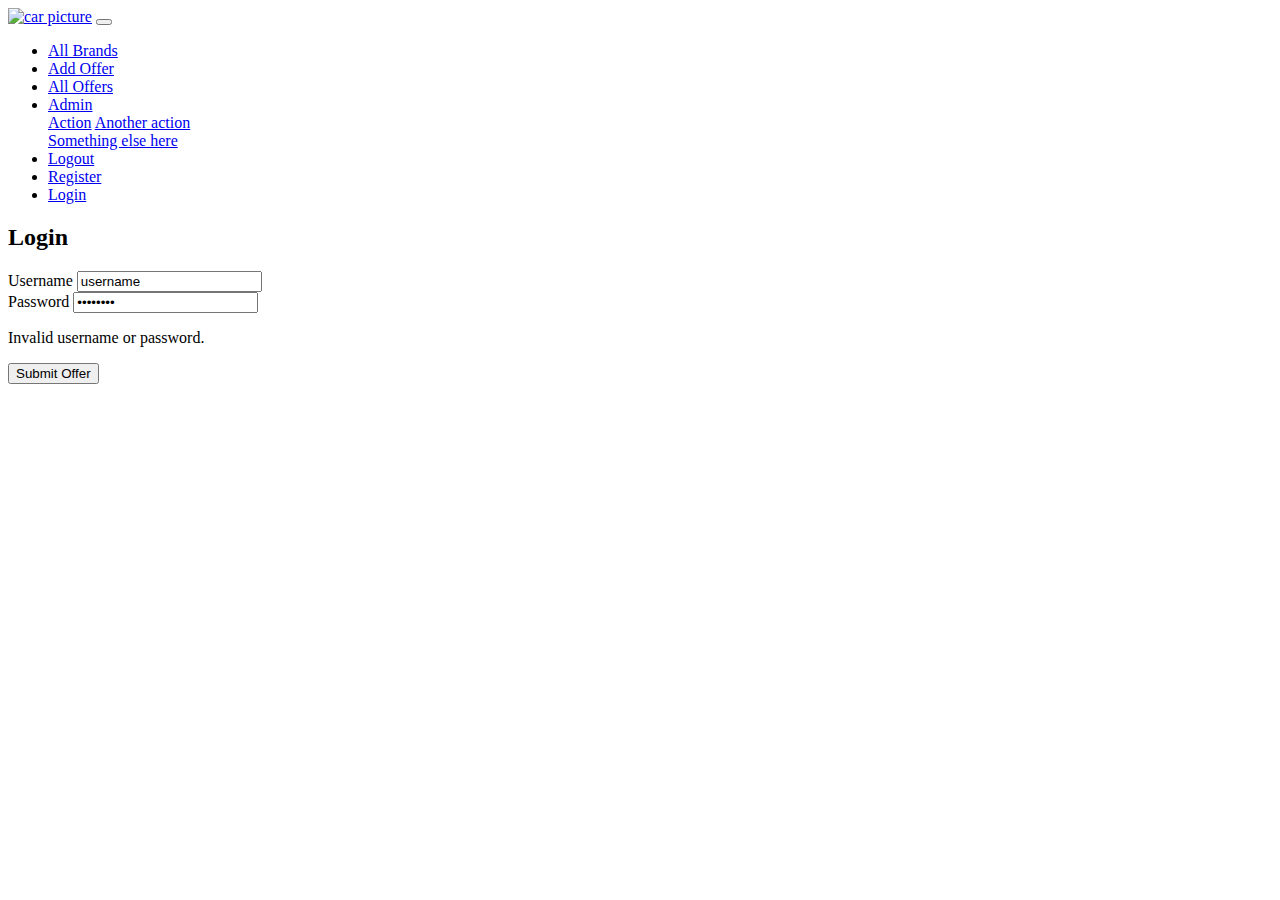
==== src/main/resources/templates/auth-login.html @ bf719df6 "new" ====
<!DOCTYPE html>
<html lang="en" >
<head>
     <meta charset="UTF-8">
    <title>MobiLeLeLe</title>
    <link rel="stylesheet" href="/css/reset-css.css"/>
    <link rel="stylesheet" href="/css/bootstrap.min.css"/>
    <link rel="stylesheet" type="text/css" href="/css/main.css"/>
    <script src="/js/jquery-3.5.1.slim.min.js"></script>
    <script src="/js/bootstrap.min.js"></script>
</head>

<body>
<div>
    <nav class="navbar navbar-expand-lg bg-dark navbar-dark fixed-top">
        <a class="navbar-brand" href="/"><img alt="car picture" src="/img/car.png" class="logo"></a>
        <button class="navbar-toggler" type="button" data-toggle="collapse" data-target="#navbarSupportedContent"
                aria-controls="navbarSupportedContent" aria-expanded="false" aria-label="Toggle navigation">
            <span class="navbar-toggler-icon"></span>
        </button>

        <div class="collapse navbar-collapse" id="navbarSupportedContent">
            <ul class="navbar-nav mr-auto col-12 justify-content-between">
                <li class="nav-item"
                    >
                    <a class="nav-link" href="/brands/all">All Brands</a>
                </li>
                <li class="nav-item">
                    <a class="nav-link" href="/offers/add">Add Offer</a>
                </li>
                <li class="nav-item">
                    <a class="nav-link" href="/offers/all">All Offers</a>
                </li>
                <li class="nav-item dropdown">
                    <a class="nav-link dropdown-toggle" href="/" id="navbarDropdown" role="button"
                       data-toggle="dropdown" aria-haspopup="true" aria-expanded="false">
                        Admin
                    </a>
                    <div class="dropdown-menu" aria-labelledby="navbarDropdown">
                        <a class="dropdown-item" href="/">Action</a>
                        <a class="dropdown-item" href="/">Another action</a>
                        <div class="dropdown-divider"></div>
                        <a class="dropdown-item" href="/">Something else here</a>
                    </div>
                </li>
                <li class="nav-item">
                    <div class="form-inline my-2 my-lg-0 border px-3">
                        <div class="logged-user"
                             text="Welcome, Gosho"></div>
                        <a class="nav-link" href="/users/logout">Logout</a>
                    </div>
                </li>
                
                    <li class="nav-item">
                        <a class="nav-link" href="/users/register">Register</a>
                    </li>
                    <li class="nav-item">
                        <a class="nav-link" href="/users/login">Login</a>
                    </li>
                
            </ul>
        </div>
    </nav>

</div>

<div class="container">
    <h2 class="text-center text-white">Login</h2>
    <form method="POST" 
          class="main-form mx-auto col-md-8 d-flex flex-column justify-content-center">
        <div class="form-group">
            <label for="username" class="text-white font-weight-bold">Username</label>
            <input value="username" id="username" name="username" type="text" min="2" max="50"
                   class="form-control"
                   placeholder="Username"/>
        </div>
        <div class="form-group">
            <label for="password" class="text-white font-weight-bold">Password</label>
            <input  value="password" id="password" name="password" type="password" min="2"
                   max="20" class="form-control"
                   placeholder="Password"/>

        </div>
        
        <p class="errors alert alert-danger">
            Invalid username or password.
        </p>

        <div class="row">
            <div class="col col-md-4">
                <div class="button-holder d-flex">
                    <input type="submit" class="btn btn-info btn-lg" value="Submit Offer"/>
                </div>
            </div>
        </div>
    </form>
</div>

<div>
    <footer> </footer>
</div>
</body>
</html>
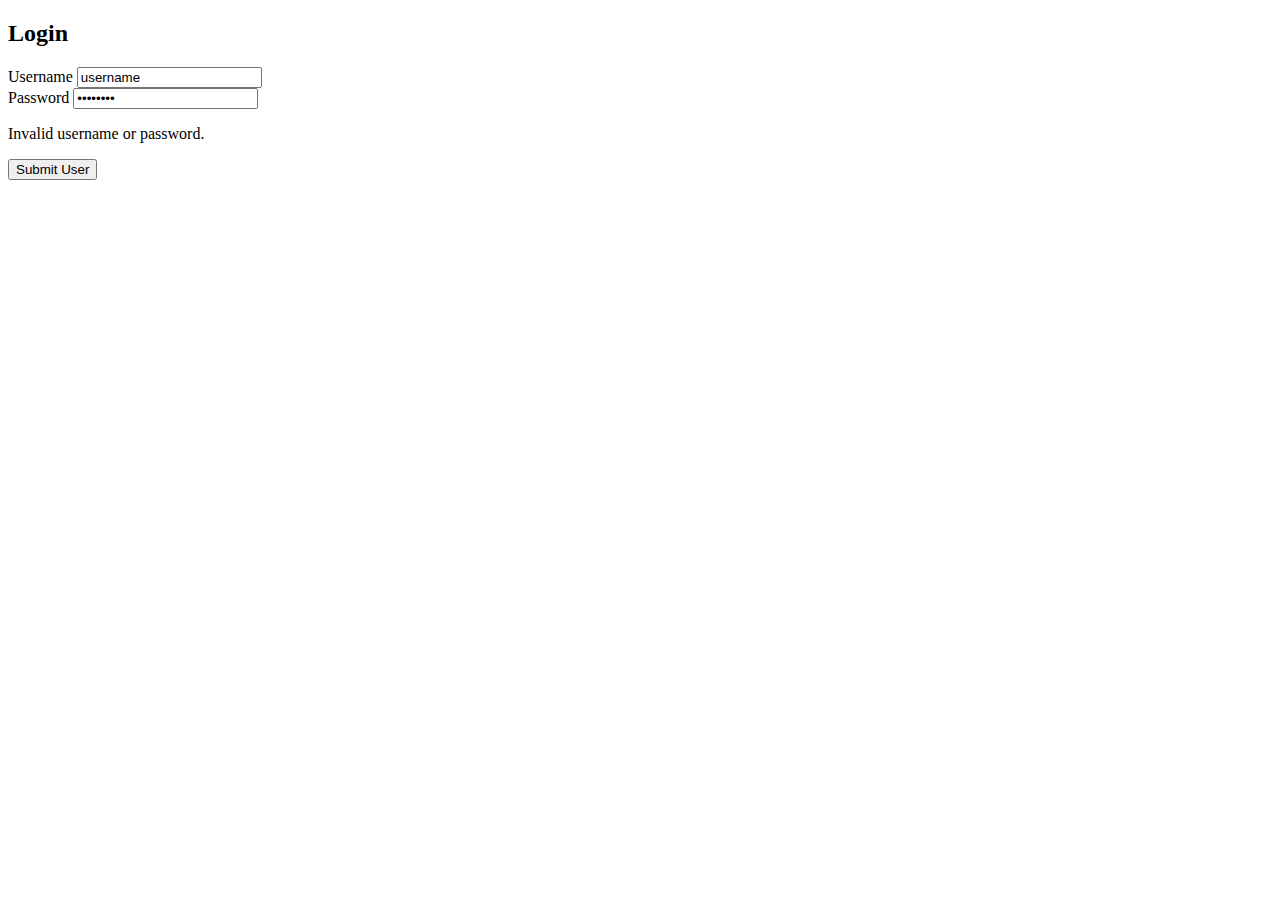
==== commit d1629aef: "commons file" ====
--- a/src/main/resources/templates/auth-login.html
+++ b/src/main/resources/templates/auth-login.html
@@ -1,103 +1,51 @@
 <!DOCTYPE html>
-<html lang="en" >
-<head>
-     <meta charset="UTF-8">
-    <title>MobiLeLeLe</title>
-    <link rel="stylesheet" href="/css/reset-css.css"/>
-    <link rel="stylesheet" href="/css/bootstrap.min.css"/>
-    <link rel="stylesheet" type="text/css" href="/css/main.css"/>
-    <script src="/js/jquery-3.5.1.slim.min.js"></script>
-    <script src="/js/bootstrap.min.js"></script>
-</head>
+<html lang="en" xmlns="http://www.w3.org/1999/xhtml"
+      xmlns:th="http://www.thymeleaf.org">
+
+<head th:replace="~{fragments/commons::head}"></head>
 
 <body>
-<div>
-    <nav class="navbar navbar-expand-lg bg-dark navbar-dark fixed-top">
-        <a class="navbar-brand" href="/"><img alt="car picture" src="/img/car.png" class="logo"></a>
-        <button class="navbar-toggler" type="button" data-toggle="collapse" data-target="#navbarSupportedContent"
-                aria-controls="navbarSupportedContent" aria-expanded="false" aria-label="Toggle navigation">
-            <span class="navbar-toggler-icon"></span>
-        </button>
+<header th:replace="~{fragments/commons::nav}"></header>
+<main>
+    <div class="container">
+        <h2 class="text-center text-white">Login</h2>
+        <form
+                th:action="@{/users/login}"
+                th:method="POST"
+                th:object="${userLoginBindingModel}"
+                class="main-form mx-auto col-md-8 d-flex flex-column justify-content-center">
 
-        <div class="collapse navbar-collapse" id="navbarSupportedContent">
-            <ul class="navbar-nav mr-auto col-12 justify-content-between">
-                <li class="nav-item"
-                    >
-                    <a class="nav-link" href="/brands/all">All Brands</a>
-                </li>
-                <li class="nav-item">
-                    <a class="nav-link" href="/offers/add">Add Offer</a>
-                </li>
-                <li class="nav-item">
-                    <a class="nav-link" href="/offers/all">All Offers</a>
-                </li>
-                <li class="nav-item dropdown">
-                    <a class="nav-link dropdown-toggle" href="/" id="navbarDropdown" role="button"
-                       data-toggle="dropdown" aria-haspopup="true" aria-expanded="false">
-                        Admin
-                    </a>
-                    <div class="dropdown-menu" aria-labelledby="navbarDropdown">
-                        <a class="dropdown-item" href="/">Action</a>
-                        <a class="dropdown-item" href="/">Another action</a>
-                        <div class="dropdown-divider"></div>
-                        <a class="dropdown-item" href="/">Something else here</a>
+            <div class="form-group">
+                <label for="username" class="text-white font-weight-bold">Username</label>
+                <input value="username" id="username" name="username" type="text" min="2" max="50"
+                       class="form-control"
+                       placeholder="Username"/>
+            </div>
+            <div class="form-group">
+                <label for="password" class="text-white font-weight-bold">Password</label>
+                <input value="password" id="password" name="password" type="password" min="2"
+                       max="20" class="form-control"
+                       placeholder="Password"/>
+
+            </div>
+
+            <p class="errors alert alert-danger">
+                Invalid username or password.
+            </p>
+
+            <div class="row">
+                <div class="col col-md-4">
+                    <div class="button-holder d-flex">
+                        <input type="submit" class="btn btn-info btn-lg" value="Submit User"/>
                     </div>
-                </li>
-                <li class="nav-item">
-                    <div class="form-inline my-2 my-lg-0 border px-3">
-                        <div class="logged-user"
-                             text="Welcome, Gosho"></div>
-                        <a class="nav-link" href="/users/logout">Logout</a>
-                    </div>
-                </li>
-                
-                    <li class="nav-item">
-                        <a class="nav-link" href="/users/register">Register</a>
-                    </li>
-                    <li class="nav-item">
-                        <a class="nav-link" href="/users/login">Login</a>
-                    </li>
-                
-            </ul>
-        </div>
-    </nav>
-
-</div>
-
-<div class="container">
-    <h2 class="text-center text-white">Login</h2>
-    <form method="POST" 
-          class="main-form mx-auto col-md-8 d-flex flex-column justify-content-center">
-        <div class="form-group">
-            <label for="username" class="text-white font-weight-bold">Username</label>
-            <input value="username" id="username" name="username" type="text" min="2" max="50"
-                   class="form-control"
-                   placeholder="Username"/>
-        </div>
-        <div class="form-group">
-            <label for="password" class="text-white font-weight-bold">Password</label>
-            <input  value="password" id="password" name="password" type="password" min="2"
-                   max="20" class="form-control"
-                   placeholder="Password"/>
-
-        </div>
-        
-        <p class="errors alert alert-danger">
-            Invalid username or password.
-        </p>
-
-        <div class="row">
-            <div class="col col-md-4">
-                <div class="button-holder d-flex">
-                    <input type="submit" class="btn btn-info btn-lg" value="Submit Offer"/>
                 </div>
             </div>
-        </div>
-    </form>
-</div>
+        </form>
+    </div>
 
-<div>
-    <footer> </footer>
-</div>
+</main>
+
+<footer th:replace="~{fragments/commons::footer}"></footer>
+
 </body>
 </html>
